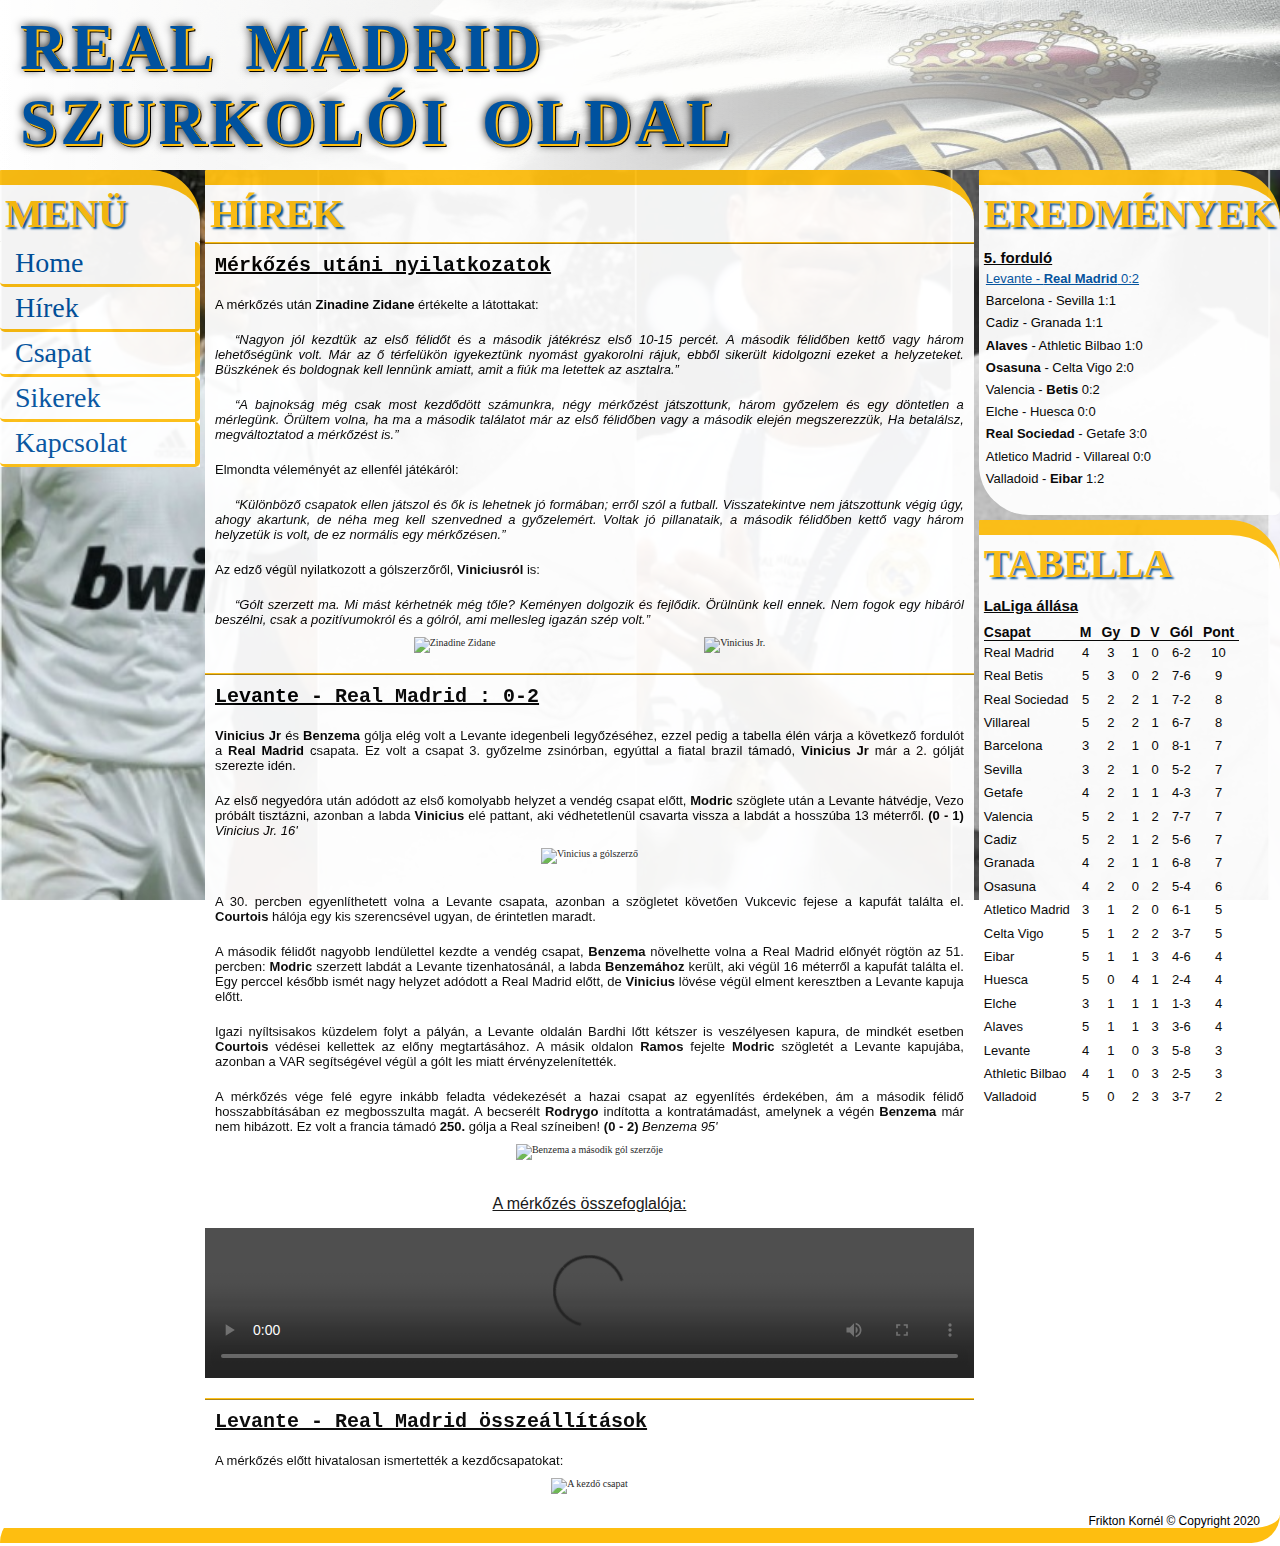
==== index.html @ 3dc9ff7f "Projektmunka kiinduló állapot" ====
<!DOCTYPE html>
<html lang="en">
<head>
    <meta charset="UTF-8">
    <meta name="viewport" content="width=device-width, initial-scale=1.0">
    <link rel="stylesheet" href="./css/styles.css">
    <link rel="stylesheet" media="screen" href="https://fontlibrary.org/face/beon" type="text/css"/> 
    <title>Real Madrid Szurkolói Oldal</title>
</head>
<body>
    <header class="mainhead">
        <h1>Real Madrid
            szurkolói oldal</h1>
    </header>

    <div class="mainpage">
        
        <nav class="menu">
            <div><h2>Menü</h2></div>
            <div>
            <a href="index.html">Home</a>
            <a href="index.html #lastnews">Hírek</a>
            <a href="team.html">Csapat</a>
            <a href="honours.html">Sikerek</a>
            <a href="contact.html">Kapcsolat</a>
            </div>
        </nav>

        <div class="results">
            <h2>Eredmények</h2>
            <li>5. forduló
                <a href="#levreal"><ul>Levante - <strong>Real Madrid</strong> 0:2</ul></a>
                <ul>Barcelona - Sevilla 1:1</ul>
                <ul>Cadiz - Granada 1:1</ul>
                <ul><strong>Alaves</strong> - Athletic Bilbao 1:0</ul>
                <ul><strong>Osasuna</strong> - Celta Vigo 2:0</ul>
                <ul>Valencia - <strong>Betis</strong> 0:2</ul>
                <ul>Elche - Huesca 0:0</ul>
                <ul><strong>Real Sociedad</strong> - Getafe 3:0</ul>
                <ul>Atletico Madrid - Villareal 0:0</ul>
                <ul>Valladoid - <strong>Eibar</strong> 1:2</ul>
            </li>
        </div>

        <div class="news" id="lastnews">
            <h2>Hírek</h2>
            <h3>Mérkőzés utáni nyilatkozatok</h3>
            <article>
                <p>A mérkőzés után <strong>Zinadine Zidane</strong> értékelte a látottakat: </p>
                <p><q>Nagyon jól kezdtük az első félidőt és a második játékrész első 10-15 percét. A második félidőben kettő vagy három lehetőségünk volt. Már az ő térfelükön igyekeztünk nyomást gyakorolni rájuk, ebből sikerült kidolgozni ezeket a helyzeteket. Büszkének és boldognak kell lennünk amiatt, amit a fiúk ma letettek az asztalra.</q></p> 
                <p><q>A bajnokság még csak most kezdődött számunkra, négy mérkőzést játszottunk, három győzelem és egy döntetlen a mérlegünk. Örültem volna, ha ma a második találatot már az első félidőben vagy a második elején megszerezzük, Ha betalálsz, megváltoztatod a mérkőzést is.</q></p>
                <p>Elmondta véleményét az ellenfél játékáról:</p>
                <p><q>Különböző csapatok ellen játszol és ők is lehetnek jó formában; erről szól a futball. Visszatekintve nem játszottunk végig úgy, ahogy akartunk, de néha meg kell szenvedned a győzelemért. Voltak jó pillanataik, a második félidőben kettő vagy három helyzetük is volt, de ez normális egy mérkőzésen.</q></p>
                <p>Az edző végül nyilatkozott a gólszerzőről, <strong>Viniciusról</strong> is:</p>
                <p><q>Gólt szerzett ma. Mi mást kérhetnék még tőle? Keményen dolgozik és fejlődik. Örülnünk kell ennek. Nem fogok egy hibáról beszélni, csak a pozitívumokról és a gólról, ami mellesleg igazán szép volt.</q></p>
            
            <div class="photo">
                <div><img src="https://www.realmadrid.com/img/horizontal_940px/_av30407_20201004071029.jpg" alt="Zinadine Zidane"/></div>
                <div><img src="https://www.realmadrid.com/img/horizontal_940px/gettyimages-1278425192_20201004070030.jpg" alt="Vinicius Jr." /></div>
            </div>
            </article>

            <h3 id="levreal">Levante - Real Madrid : 0-2</h3>
            <article>
                <p><strong>Vinicius Jr</strong> és <strong>Benzema</strong> gólja elég volt a Levante idegenbeli legyőzéséhez, ezzel pedig a tabella élén várja a következő fordulót a <strong>Real Madrid</strong> csapata. Ez volt a csapat 3. győzelme zsinórban, egyúttal a fiatal brazil támadó, <strong>Vinicius Jr</strong> már a 2. gólját szerezte idén.</p>
                <p>Az első negyedóra után adódott az első komolyabb helyzet a vendég csapat előtt, <strong>Modric</strong> szöglete után a Levante hátvédje, Vezo próbált tisztázni, azonban a labda <strong>Vinicius</strong> elé pattant, aki védhetetlenül csavarta vissza a labdát a hosszúba 13 méterről. <strong> (0 - 1) </strong> <em> Vinicius Jr. 16' </em></p>
                
            <div class="photo">
                <div><img src="https://www.realmadrid.com/img/ultrapanoramica_1500px/_av30361_20201005085023.jpg" alt="Vinicius a gólszerző"/></div>
            </div>    
            <p>A 30. percben egyenlíthetett volna a Levante csapata, azonban a szögletet követően Vukcevic fejese a kapufát találta el. <strong>Courtois</strong> hálója egy kis szerencsével ugyan, de érintetlen maradt.</p>
            <p>A második félidőt nagyobb lendülettel kezdte a vendég csapat, <strong>Benzema</strong> növelhette volna a Real Madrid előnyét rögtön az 51. percben: <strong>Modric</strong> szerzett labdát a Levante tizenhatosánál, a labda <strong>Benzemához</strong> került, aki végül 16 méterről a kapufát találta el. Egy perccel később ismét nagy helyzet adódott a Real Madrid előtt, de <strong>Vinicius</strong> lövése végül elment keresztben a Levante kapuja előtt.</p>
            <p>Igazi nyíltsisakos küzdelem folyt a pályán, a Levante oldalán Bardhi lőtt kétszer is veszélyesen kapura, de mindkét esetben <strong>Courtois</strong> védései kellettek az előny megtartásához. A másik oldalon <strong>Ramos</strong> fejelte <strong>Modric</strong> szögletét a Levante kapujába, azonban a VAR segítségével végül a gólt les miatt érvényzelenítették.</p>
            <p>A mérkőzés vége felé egyre inkább feladta védekezését a hazai csapat az egyenlítés érdekében, ám a második félidő hosszabbításában ez megbosszulta magát. A becserélt <strong>Rodrygo</strong> indította a kontratámadást, amelynek a végén <strong>Benzema</strong> már nem hibázott. Ez volt a francia támadó <strong>250.</strong> gólja a Real színeiben! <strong> (0 - 2) </strong> <em> Benzema 95' </em></p>
            <div class="photo">
            <div><img src="https://www.news1.news/news1/wp-content/uploads/2020/10/1011603-1068x561.jpeg" alt="Benzema a második gól szerzője"/></div>
            </div>    
            
            <div class="video">
                <h4>A mérkőzés összefoglalója:</h4>
                <div>
                    <video controls>
                    <source src="https://content.photodollar.in/1b38e412-e899-4c57-b36d-df7da7aaa497.mp4" type="video/mp4">
                    </video>
                </div>
            </div>
            </article>

            <h3 id="prelevreal">Levante - Real Madrid összeállítások</h3>
            <article>
                <p>A mérkőzés előtt hivatalosan ismertették a kezdőcsapatokat:</p>
                <div class="photo">
                    <div><img src="https://pbs.twimg.com/media/EjfKKgbWsAAlrNw?format=jpg&name=medium" alt="A kezdő csapat"/></div>
                </div>
            </article>
        </div>

        <div class="ligatable">
            <h2>Tabella</h2>
            <table>
                <caption>LaLiga állása</caption>
                <thead>
                    <tr>
                        <th>Csapat</th>
                        <th>M</th>
                        <th>Gy</th>
                        <th>D</th>
                        <th>V</th>
                        <th>Gól</th>
                        <th>Pont</th>
                    </tr>
                </thead>
                <tbody>
                    <tr>
                        <td>Real Madrid</td>
                        <td>4</td>
                        <td>3</td>
                        <td>1</td>
                        <td>0</td>
                        <td>6-2</td>
                        <td>10</td>
                    </tr>
                    <tr>
                        <td>Real Betis</td>
                        <td>5</td>
                        <td>3</td>
                        <td>0</td>
                        <td>2</td>
                        <td>7-6</td>
                        <td>9</td>
                    </tr>
                    <tr>
                        <td>Real Sociedad</td>
                        <td>5</td>
                        <td>2</td>
                        <td>2</td>
                        <td>1</td>
                        <td>7-2</td>
                        <td>8</td>
                    </tr>
                    <tr>
                        <td>Villareal</td>
                        <td>5</td>
                        <td>2</td>
                        <td>2</td>
                        <td>1</td>
                        <td>6-7</td>
                        <td>8</td>
                    </tr>
                    <tr>
                        <td>Barcelona</td>
                        <td>3</td>
                        <td>2</td>
                        <td>1</td>
                        <td>0</td>
                        <td>8-1</td>
                        <td>7</td>
                    </tr>
                    <tr>
                        <td>Sevilla</td>
                        <td>3</td>
                        <td>2</td>
                        <td>1</td>
                        <td>0</td>
                        <td>5-2</td>
                        <td>7</td>
                    </tr>
                    <tr>
                        <td>Getafe</td>
                        <td>4</td>
                        <td>2</td>
                        <td>1</td>
                        <td>1</td>
                        <td>4-3</td>
                        <td>7</td>
                    </tr>
                    <tr>
                        <td>Valencia</td>
                        <td>5</td>
                        <td>2</td>
                        <td>1</td>
                        <td>2</td>
                        <td>7-7</td>
                        <td>7</td>
                    </tr>
                    <tr>
                        <td>Cadiz</td>
                        <td>5</td>
                        <td>2</td>
                        <td>1</td>
                        <td>2</td>
                        <td>5-6</td>
                        <td>7</td>
                    </tr>
                    <tr>
                        <td>Granada</td>
                        <td>4</td>
                        <td>2</td>
                        <td>1</td>
                        <td>1</td>
                        <td>6-8</td>
                        <td>7</td>
                    </tr>
                    <tr>
                        <td>Osasuna</td>
                        <td>4</td>
                        <td>2</td>
                        <td>0</td>
                        <td>2</td>
                        <td>5-4</td>
                        <td>6</td>
                    </tr>
                    <tr>
                        <td>Atletico Madrid</td>
                        <td>3</td>
                        <td>1</td>
                        <td>2</td>
                        <td>0</td>
                        <td>6-1</td>
                        <td>5</td>
                    </tr>
                    <tr>
                        <td>Celta Vigo</td>
                        <td>5</td>
                        <td>1</td>
                        <td>2</td>
                        <td>2</td>
                        <td>3-7</td>
                        <td>5</td>
                    </tr>
                    <tr>
                        <td>Eibar</td>
                        <td>5</td>
                        <td>1</td>
                        <td>1</td>
                        <td>3</td>
                        <td>4-6</td>
                        <td>4</td>
                    </tr>
                    <tr>
                        <td>Huesca</td>
                        <td>5</td>
                        <td>0</td>
                        <td>4</td>
                        <td>1</td>
                        <td>2-4</td>
                        <td>4</td>
                    </tr>
                    <tr>
                        <td>Elche</td>
                        <td>3</td>
                        <td>1</td>
                        <td>1</td>
                        <td>1</td>
                        <td>1-3</td>
                        <td>4</td>
                    </tr>
                    <tr>
                        <td>Alaves</td>
                        <td>5</td>
                        <td>1</td>
                        <td>1</td>
                        <td>3</td>
                        <td>3-6</td>
                        <td>4</td>
                    </tr>
                    <tr>
                        <td>Levante</td>
                        <td>4</td>
                        <td>1</td>
                        <td>0</td>
                        <td>3</td>
                        <td>5-8</td>
                        <td>3</td>
                    </tr>
                    <tr>
                        <td>Athletic Bilbao</td>
                        <td>4</td>
                        <td>1</td>
                        <td>0</td>
                        <td>3</td>
                        <td>2-5</td>
                        <td>3</td>
                    </tr>
                    <tr>
                        <td>Valladoid</td>
                        <td>5</td>
                        <td>0</td>
                        <td>2</td>
                        <td>3</td>
                        <td>3-7</td>
                        <td>2</td>
                    </tr>
                </tbody>
            </table>
        </div>
           
    </div>
    <footer>Frikton Kornél &copy; Copyright 2020</footer> 
</body>
</html>
---- css/styles.css ----
/*reset*/
html {
    font-size: 10px;
    box-sizing: border-box;
    text-rendering: optimizeLegibility;
}
* {
    box-sizing: inherit;
    margin: 0;
    padding: 0;
}
/*MINDEN-OLDAL-----------------------------------*/
/*fejléc*/
header {
    display: block;
    background-image: url(../pics/flag2.jpg), linear-gradient(to right, rgb(255, 255, 255, 1), rgba(255,255,255,0.9), 70%, rgba(255,255,255,0.01) 100%);
    background-repeat: no-repeat;
    background-size: 120% 180%;
    background-blend-mode: overlay;
}

h1 {
    text-align: left;
    color:rgba(0,82,159,1);
    font-size: 6.5rem;
    font-family: 'BeonRegular';
    font-weight: bold;
    text-transform: uppercase;
    letter-spacing: 4px;
    word-spacing: 12px;
    text-shadow: 2px 2px 0px rgb(254, 190, 16), 3px 3px 0px rgb(0, 0, 0), 0px 0px 10px rgb(0, 0, 0);
    padding: 10px 20px;
    white-space: pre-line;    
}

h2 {
    color:rgba(254,190,16,1);
    font-size:4rem;
    font-family: 'BeonRegular';
    font-weight: bold;
    text-transform: uppercase;
    padding: 5px;
    width:100%;
    text-shadow: 2px 2px 2px rgb(0, 82, 152);
}

/*menu*/
.menu {
    grid-area: 1/1/4/2;
    /*border-top: 15px solid rgba(254,190,16,1);
    border-radius: 1px 50px 1px 1px;*/
}

.menu div:first-of-type {
    border-top: 15px solid rgba(254,190,16,1);
    border-radius: 1px 50px 1px 1px;  
}
.menu div:nth-last-of-type(1) {
    z-index: 1;
    position: sticky;
    top: 0;
}

.menu a {
    padding: 5px 15px;
    font-size: 2.8rem;
    color: rgba(0,82,159,1);
    display: block;
    text-decoration: none;
    border-bottom: 3px solid rgba(254,190,16,1);
    border-right: 5px solid rgba(254,190,16,1);
    border-radius: 5px;
    font-family: 'BeonRegular';
}
.menu a:hover {
    color: rgba(254,190,16,1);
}

/*lábléc*/
footer {
    display: block;
    font-family: Verdana, Geneva, Tahoma, sans-serif;
    font-size: 1.2rem;
    text-align: right;
    padding-right: 20px;
    border-bottom: 15px solid rgba(254,190,16,1);
    border-radius: 50px 1px;
}

/*INDEX.html-------------------------------------*/
/*oldalháló mainpage*/
.mainpage {
    display: grid;
    grid-template-columns: 200px auto auto;
    grid-template-rows: 300px auto auto auto;
    grid-gap: 5px;
    
    background-image: url(../pics/main.jpg);
    background-repeat: no-repeat;
    background-attachment: fixed;
    background-size: cover;
}

.mainpage .menu {
    grid-area: 1/1/5/2;
}

.mainpage div {
    background-color: white;
    opacity: 0.95;
}

/*eredmenyek*/
.results {
    grid-area: 1/3/3/4;
    border-top: 15px solid rgba(254,190,16,1);
    border-radius: 1px 50px 5px;
    padding:0px 0px 20px 0px;
}

/*eredmenyek lista*/
li {
    font-family: Verdana, Geneva, Tahoma, sans-serif;
    font-size: 1.3rem;
    font-weight: bold;
    padding: 5px;
    list-style-type: none;
    line-height: 1.4;    
}

li::first-line {
    text-decoration-line: underline;
    font-size: 1.5rem;
}
li a:link {
    color: rgba(0,82,159,1);
}

li a:visited {
    color: rgba(0,82,159,1);
}

li ul {
    font-size: 1.3rem;
    font-weight: lighter;
    padding: 2px;
}

.news {
    grid-area: 1/2/5/3;
    border-top: 15px solid rgba(254,190,16,1);
    border-radius: 1px 50px 5px;
}
/*táblázat*/
.ligatable {
    grid-area: 3/3/4/4;
    border-top: 15px solid rgba(254,190,16,1);
    border-radius: 1px 50px 5px;
    padding:0px 0px 20px 0px;
}

.ligatable table {
    font-family: Verdana, Geneva, Tahoma, sans-serif;
    margin: 5px;
    border-collapse: collapse;
}

.ligatable caption {
    font-size: 1.5rem;
    padding: 0px 5px 10px 0px;
    text-align: left;
    text-decoration-line: underline;
    font-weight: bold;
}

.ligatable th {
    font-size: 1.4rem;
    padding: 0px 5px;
    border-bottom: 1px solid black;
}

.ligatable td {
    font-size: 1.3rem;
    text-align: center;
    line-height: 1.8;
}
.ligatable td:first-child, .ligatable th:first-child {
    text-align: left;
    padding: 0px 5px 0px 0px;
}

.ligatable tbody tr:hover {
    background-color: rgba(254,190,16,1);
}

/*szovegresz*/
h3 {
    font-family: "Lucida Console", Monaco, monospace;
    text-align: left;
    font-size: 2rem;
    font-weight: bold;
    padding: 10px;
    text-decoration-line: underline;
    border-top: 2px ridge rgba(254,190,16,1);
}
h4 {
    font-family: Verdana, Geneva, Tahoma, sans-serif;
    text-align: center;
    font-size: 1.6rem;
    padding: 15px;
    text-decoration-line: underline;
    font-weight: normal;
}

.news p {
    font-family: Verdana, Geneva, Tahoma, sans-serif;
    font-size: 1.3rem;
    text-align: justify;
    padding: 10px;
}
.news p q {
    font-style: italic;
    padding: 20px;
}
/*képek videók*/
.photo div, .video div {
    background-image: none;
    padding: 0px 0px 20px 0px;
}

.photo, .video div {
    display: flex;
    justify-content: space-evenly;
    flex-wrap: nowrap;
    align-items: center;
    background-image: linear-gradient(white,white);
}

.photo img, .video video {
    width: 100%;
}

/*HONOURS.html-------------------------------------*/
.mainhonours {
    display: grid;
    grid-template-columns: 200px auto;
    grid-template-rows: 300px auto;
    grid-gap: 5px;
    background-image: url(../pics/trop.jpg);
    background-repeat: no-repeat;
    background-attachment: fixed;
    background-size: cover;
}

.mainhonours div {
    background-color: white;
    opacity: 0.95;
}

.honours {
    grid-area: 1/2/3/3;
    border-top: 15px solid rgba(254,190,16,1);
    border-radius: 1px 50px 5px;
}

.honours {
    display: flex;
    flex-wrap: wrap;
    flex-direction: row;
    justify-content: space-around;
    align-items: center;   
}

.honours h3 {
    text-decoration-line: none;
    font-variant: small-caps;
    width: 100%;
    font-size: 3.0rem;
    text-shadow: 2px 2px 2px rgba(254,190,16,0.5);
}

.number {
    font-size: 3.5rem;
    border: 2px solid #fff;
    border-radius: 50%;
    height: 100px;
    width: 100px;
    background-color: rgba(254,190,16,1);
    font-weight: bold;
    font-family: Verdana, Geneva, Tahoma, sans-serif;
    box-shadow: 0 0 0 2px rgba(254,190,16,1);
    text-align: center;
    align-self: center;
    line-height: 95px;
}

.number:hover {
    transition: transform 2s;
    transform: rotateY(1440deg);
    transition-timing-function: ease-out;
}

.honours .year {
    font-family: Verdana, Geneva, Tahoma, sans-serif;
    font-size: 1.8rem;
    text-align: center;
    flex-basis: 500px;
    word-spacing: 20px;
    line-height: 30px;
    padding: 10px 0px;
}

.perez {
    width: 300px;
    padding: 10px 0px;
}

/*TEAM.html-------------------------------------*/
.mainteam {
    display: grid;
    grid-template-columns: 190px auto;
    grid-template-rows: 300px auto;
    grid-gap: 5px;
    background-image: url(../pics/Real-Madrid-Stadium.jpg);
    background-repeat: no-repeat;
    background-attachment: fixed;
    background-size: cover;   
}

.mainteam div {
    background-color: white;
    opacity:0.95;
}

.team {
    grid-area: 1/2/3/3;
    border-top: 15px solid rgba(254,190,16,1);
    border-radius: 1px 50px 5px;
}

.team {
    display: flex;
    flex-wrap: wrap;
    flex-direction: row;
    justify-content: space-evenly;
}

.team div img {
    width: 240px;
    margin: 20px;
    box-shadow: 10px 10px 4px rgba(0,82,159,1);      
}

.team h3 {
    text-decoration-line: none;
    font-variant: small-caps;
    width: 100%;
    font-size: 3.0rem;
    text-shadow: 2px 2px 2px rgba(254,190,16,0.5);    
}

/*tooltip*/
.tooltip {
    position: relative;
    display: inline-block;
}
  
.tooltip .tooltiptext {
    visibility: hidden;
    width: 120px;
    color: rgba(0,82,159,1);
    background-color: rgba(254,190,16,1);
    text-align: center;
    border-radius: 2px;
    padding: 5px 0;
    position: absolute;
    bottom: 10px;
    left: 50%;
    margin-left: -60px;
    z-index: 1;
    font-family: Verdana, Geneva, Tahoma, sans-serif;
    font-size: 2.0rem;
    font-variant: small-caps;
}

.tooltip:hover .tooltiptext {
    visibility: visible;
}    
/*CONTACT.html-------------------------------------*/
.maincontact {
    display: grid;
    grid-template-columns: 190px auto;
    grid-template-rows: 320px auto;
    grid-gap: 5px;      
}

.contact {
    grid-area: 1/2/3/3;
    border-top: 15px solid rgba(254,190,16,1);
    border-radius: 1px 50px 5px;
}

legend {
    font-size: 2rem;
    font-family: Verdana, Geneva, Tahoma, sans-serif;
    font-variant: small-caps;
    padding: 0px 10px;    
}

fieldset {
    border: 3px ridge rgba(0,82,159,1);
    padding: 20px;
    background-image: url(../pics/logo.png);
    background-position-y: center;
    background-position-x: 99%;
    background-repeat: no-repeat;
    background-color: rgba(255,255,255,0.8);
    background-blend-mode: color;
}

label {
    font-size: 1.5rem;
    font-family: Verdana, Geneva, Tahoma, sans-serif;
    font-variant: small-caps;
    padding: 0px 10px;
}

form div {
    padding: 20px;
}

input[type=radio] {
    margin: 10px;
}

input[type=text], input[type=email], select, textarea {
    border-radius: 4px;
    padding: 10px 20px;
    border: 1px solid rgba(0,82,159,1);
    margin: 10px;
}

input[type=text], input[type=email] {
    width: 40%; 
    min-width: 200px;
}

textarea {
    width: 80%;
}

input[type=submit], input[type=reset] {
    border-radius: 4px;
    padding: 20px 40px;
    background-color: rgba(0,82,159,1);
    color: white;
    font-weight: bold;
    margin: 10px 50px 10px 10px;
    cursor: pointer;
    font-size: 2.5rem;
}

input[type=submit]:hover, input[type=reset]:hover {
    background-color: rgba(0,82,159,0.7);
}

.logo {
    position: absolute;
    top: 350px;
    left: 600px;
    z-index: -1;
}

.logo img {
    width: 150px;
}

/*MOBIL-VÁLTOZAT-------------------------------*/
@media screen and (min-width: 576px) {

}

@media screen and (max-width: 768px) {
h1 {
    font-size: 5.0rem;
}

.team div img {
    width: 180px;
    margin: 10px;   
}

.results {
    display: none;
}

.ligatable {
    display: none;
}

}
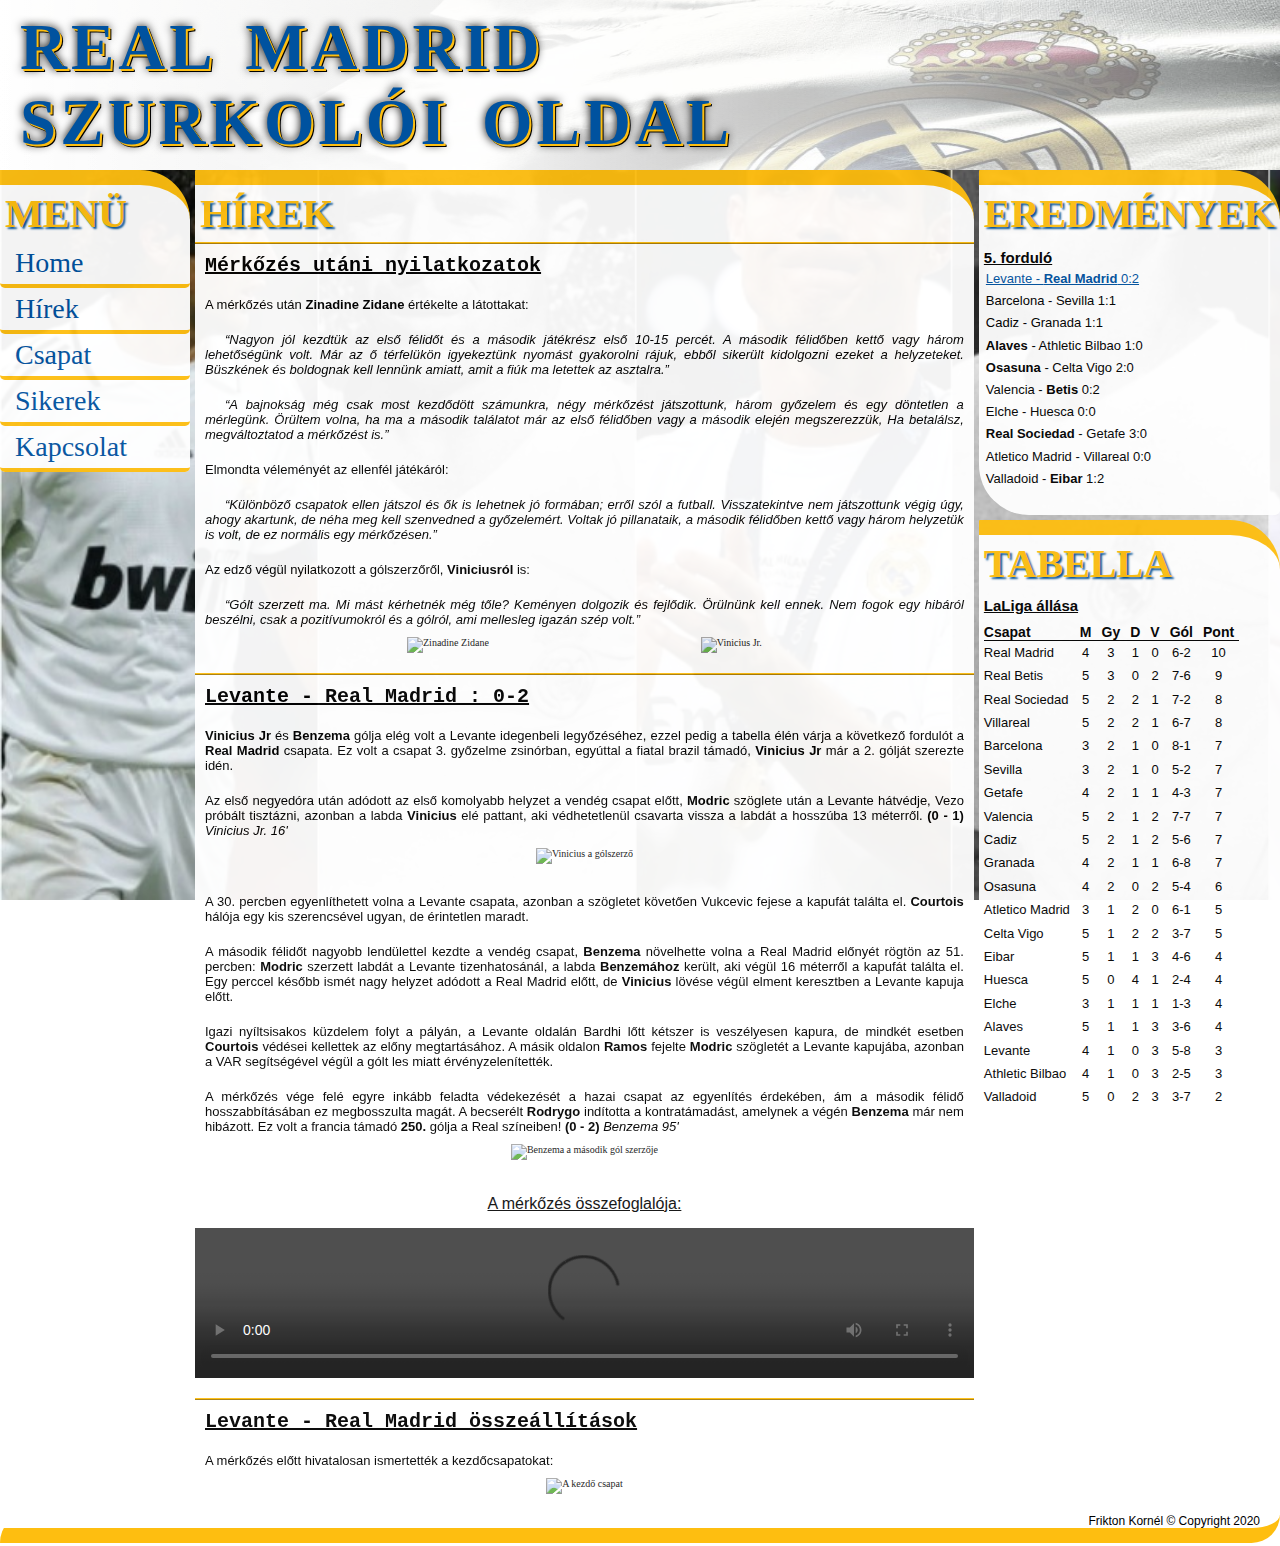
==== commit 68bca34e: "Hamburger menü hozzáadása" ====
--- a/index.html
+++ b/index.html
@@ -11,6 +11,27 @@
     <header class="mainhead">
         <h1>Real Madrid
             szurkolói oldal</h1>
+        
+        <nav class="hamburger">
+            <div id="menuToggle"> 
+                <!--rejtett checkbox-->
+                <input name="toggle" type="checkbox" />
+                <label for="toggle">
+                    <span>Menü</span>
+                    <!--hamburger ikon-->
+                    <div></div>
+                    <div></div>
+                    <div></div>
+                </label>
+                <ul id="menu">
+                    <a href="index.html"><li>Home</li></a>
+                    <a href="index.html#lastnews"><li>Hírek</li></a>
+                    <a href="team.html"><li>Csapat</li></a>
+                    <a href="honours.html"><li>Sikerek</li></a>
+                    <a href="contact.html"><li>Kapcsolat</li></a>
+                </ul>
+            </div>
+        </nav>
     </header>
 
     <div class="mainpage">
@@ -19,7 +40,7 @@
             <div><h2>Menü</h2></div>
             <div>
             <a href="index.html">Home</a>
-            <a href="index.html #lastnews">Hírek</a>
+            <a href="index.html#lastnews">Hírek</a>
             <a href="team.html">Csapat</a>
             <a href="honours.html">Sikerek</a>
             <a href="contact.html">Kapcsolat</a>
@@ -28,18 +49,18 @@
 
         <div class="results">
             <h2>Eredmények</h2>
-            <li>5. forduló
-                <a href="#levreal"><ul>Levante - <strong>Real Madrid</strong> 0:2</ul></a>
-                <ul>Barcelona - Sevilla 1:1</ul>
-                <ul>Cadiz - Granada 1:1</ul>
-                <ul><strong>Alaves</strong> - Athletic Bilbao 1:0</ul>
-                <ul><strong>Osasuna</strong> - Celta Vigo 2:0</ul>
-                <ul>Valencia - <strong>Betis</strong> 0:2</ul>
-                <ul>Elche - Huesca 0:0</ul>
-                <ul><strong>Real Sociedad</strong> - Getafe 3:0</ul>
-                <ul>Atletico Madrid - Villareal 0:0</ul>
-                <ul>Valladoid - <strong>Eibar</strong> 1:2</ul>
-            </li>
+            <ul>5. forduló
+                <a href="#levreal"><li>Levante - <strong>Real Madrid</strong> 0:2</li></a>
+                <li>Barcelona - Sevilla 1:1</li>
+                <li>Cadiz - Granada 1:1</li>
+                <li><strong>Alaves</strong> - Athletic Bilbao 1:0</li>
+                <li><strong>Osasuna</strong> - Celta Vigo 2:0</li>
+                <li>Valencia - <strong>Betis</strong> 0:2</li>
+                <li>Elche - Huesca 0:0</li>
+                <li><strong>Real Sociedad</strong> - Getafe 3:0</li>
+                <li>Atletico Madrid - Villareal 0:0</li>
+                <li>Valladoid - <strong>Eibar</strong> 1:2</li>
+            </ul>
         </div>
 
         <div class="news" id="lastnews">
--- a/css/styles.css
+++ b/css/styles.css
@@ -35,7 +35,7 @@
 
 h2 {
     color:rgba(254,190,16,1);
-    font-size:4rem;
+    font-size: 4rem;
     font-family: 'BeonRegular';
     font-weight: bold;
     text-transform: uppercase;
@@ -44,21 +44,21 @@
     text-shadow: 2px 2px 2px rgb(0, 82, 152);
 }
 
-/*menu*/
+/*menü*/
 .menu {
     grid-area: 1/1/4/2;
-    /*border-top: 15px solid rgba(254,190,16,1);
-    border-radius: 1px 50px 1px 1px;*/
 }
 
 .menu div:first-of-type {
     border-top: 15px solid rgba(254,190,16,1);
-    border-radius: 1px 50px 1px 1px;  
-}
+    border-radius: 0px 50px 0px 0px;  
+}
+
 .menu div:nth-last-of-type(1) {
     z-index: 1;
     position: sticky;
     top: 0;
+    border-radius: 0px 0px 5px 5px;
 }
 
 .menu a {
@@ -67,14 +67,121 @@
     color: rgba(0,82,159,1);
     display: block;
     text-decoration: none;
-    border-bottom: 3px solid rgba(254,190,16,1);
-    border-right: 5px solid rgba(254,190,16,1);
+    border-bottom: 4px solid rgba(254,190,16,1);
     border-radius: 5px;
     font-family: 'BeonRegular';
 }
+
 .menu a:hover {
     color: rgba(254,190,16,1);
 }
+
+/*hamburger menü*/
+/*ikon*/
+#menuToggle label div {
+    display: block;
+    width: 30px;
+    height: 4px;
+    margin-bottom: 5px;
+    position: relative;
+    background: rgba(0,82,159,1);
+    border-radius: 3px;  
+    z-index: 1;  
+    transform-origin: 4px 0px;
+    transition: all 0.3s ease;
+}
+  
+#menuToggle label div:first-child {
+    transform-origin: 0% 100%;
+}
+  
+#menuToggle label div:nth-child(2) {
+    transform-origin: 0% 0%;
+}
+
+/*hamburger menü pozíció*/
+#menuToggle {
+    display: block;
+    position: relative;
+    left: 20px;  
+    z-index: 1;  
+    user-select: none;
+    width: 90%;
+}
+  
+#menuToggle a {
+    text-decoration: none;
+    color: rgba(0,82,159,1);
+    font-size: 2.4rem;
+    font-family: 'BeonRegular';
+    transition: color 0.3s ease;
+}
+  
+#menuToggle a:hover {
+    color: rgba(254,190,16,1);
+}
+
+ #menuToggle input:checked + label div {
+    background: rgba(254,190,16,1);
+  }
+
+/*input elrejtése*/
+#menuToggle input {
+    display: block;
+    width: 30px;
+    height: 30px;
+    position: absolute;  
+    padding: 0;
+    cursor: pointer;  
+    opacity: 0;
+    z-index: 2;
+}
+
+#menuToggle label {
+    position: relative;
+    display: block;
+    width: 30px;
+    height: 30px;
+  }
+
+  #menuToggle label span {
+    font-family: 'Beonregular';
+    font-size: 2.4rem;
+    color: rgb(0, 82, 152);
+    text-shadow: 1px 1px 1px rgb(254, 190, 16);
+
+    position: absolute;
+    left: 40px;
+    top: -5px;
+  }
+
+  #menuToggle input:checked ~ label span {
+    display: none;
+  }
+
+/*menü lista*/
+#menu {
+    position: absolute;
+    margin: -40px 0 0 -20px;
+    padding-top: 40px;
+    background: white;
+    opacity: 0.95;
+    list-style-type: none;
+    left: -100%;
+    transition: left 0.3s ease;
+    border-top: 5px solid rgb(254, 190, 16);
+    border-radius: 1px 50px 5px 5px; 
+  }
+
+  #menu li {
+    padding: 5px 15px;
+    border-bottom: 3px solid rgb(254, 190, 16);
+    border-radius: 5px;
+  }
+
+#menuToggle input:checked ~ ul {
+    left: 0;
+  }
 
 /*lábléc*/
 footer {
@@ -88,11 +195,10 @@
 }
 
 /*INDEX.html-------------------------------------*/
-/*oldalháló mainpage*/
 .mainpage {
     display: grid;
-    grid-template-columns: 200px auto auto;
-    grid-template-rows: 300px auto auto auto;
+    grid-template-columns: 190px auto;
+    grid-template-rows: auto;
     grid-gap: 5px;
     
     background-image: url(../pics/main.jpg);
@@ -110,16 +216,16 @@
     opacity: 0.95;
 }
 
-/*eredmenyek*/
+/*eredmények*/
 .results {
     grid-area: 1/3/3/4;
     border-top: 15px solid rgba(254,190,16,1);
     border-radius: 1px 50px 5px;
-    padding:0px 0px 20px 0px;
-}
-
-/*eredmenyek lista*/
-li {
+    padding: 0px 0px 20px 0px;
+}
+
+/*eredmények lista*/
+.results ul {
     font-family: Verdana, Geneva, Tahoma, sans-serif;
     font-size: 1.3rem;
     font-weight: bold;
@@ -128,19 +234,17 @@
     line-height: 1.4;    
 }
 
-li::first-line {
+.results ul::first-line {
     text-decoration-line: underline;
     font-size: 1.5rem;
 }
-li a:link {
+
+.results ul a:link, 
+.results ul a:visited {
     color: rgba(0,82,159,1);
 }
 
-li a:visited {
-    color: rgba(0,82,159,1);
-}
-
-li ul {
+.results li {
     font-size: 1.3rem;
     font-weight: lighter;
     padding: 2px;
@@ -151,12 +255,13 @@
     border-top: 15px solid rgba(254,190,16,1);
     border-radius: 1px 50px 5px;
 }
+
 /*táblázat*/
 .ligatable {
     grid-area: 3/3/4/4;
     border-top: 15px solid rgba(254,190,16,1);
     border-radius: 1px 50px 5px;
-    padding:0px 0px 20px 0px;
+    padding: 0px 0px 20px 0px;
 }
 
 .ligatable table {
@@ -184,7 +289,9 @@
     text-align: center;
     line-height: 1.8;
 }
-.ligatable td:first-child, .ligatable th:first-child {
+
+.ligatable td:first-child, 
+.ligatable th:first-child {
     text-align: left;
     padding: 0px 5px 0px 0px;
 }
@@ -193,7 +300,7 @@
     background-color: rgba(254,190,16,1);
 }
 
-/*szovegresz*/
+/*szövegrész*/
 h3 {
     font-family: "Lucida Console", Monaco, monospace;
     text-align: left;
@@ -203,6 +310,7 @@
     text-decoration-line: underline;
     border-top: 2px ridge rgba(254,190,16,1);
 }
+
 h4 {
     font-family: Verdana, Geneva, Tahoma, sans-serif;
     text-align: center;
@@ -218,17 +326,21 @@
     text-align: justify;
     padding: 10px;
 }
+
 .news p q {
     font-style: italic;
     padding: 20px;
 }
+
 /*képek videók*/
-.photo div, .video div {
+.photo div,
+.video div {
     background-image: none;
     padding: 0px 0px 20px 0px;
 }
 
-.photo, .video div {
+.photo,
+.video div {
     display: flex;
     justify-content: space-evenly;
     flex-wrap: nowrap;
@@ -236,16 +348,18 @@
     background-image: linear-gradient(white,white);
 }
 
-.photo img, .video video {
+.photo img,
+.video video {
     width: 100%;
 }
 
 /*HONOURS.html-------------------------------------*/
 .mainhonours {
     display: grid;
-    grid-template-columns: 200px auto;
-    grid-template-rows: 300px auto;
+    grid-template-columns: 190px auto;
+    grid-template-rows: auto;
     grid-gap: 5px;
+
     background-image: url(../pics/trop.jpg);
     background-repeat: no-repeat;
     background-attachment: fixed;
@@ -261,9 +375,7 @@
     grid-area: 1/2/3/3;
     border-top: 15px solid rgba(254,190,16,1);
     border-radius: 1px 50px 5px;
-}
-
-.honours {
+
     display: flex;
     flex-wrap: wrap;
     flex-direction: row;
@@ -310,7 +422,7 @@
     padding: 10px 0px;
 }
 
-.perez {
+.cup {
     width: 300px;
     padding: 10px 0px;
 }
@@ -319,8 +431,9 @@
 .mainteam {
     display: grid;
     grid-template-columns: 190px auto;
-    grid-template-rows: 300px auto;
+    grid-template-rows: auto;
     grid-gap: 5px;
+
     background-image: url(../pics/Real-Madrid-Stadium.jpg);
     background-repeat: no-repeat;
     background-attachment: fixed;
@@ -329,16 +442,14 @@
 
 .mainteam div {
     background-color: white;
-    opacity:0.95;
+    opacity: 0.95;
 }
 
 .team {
     grid-area: 1/2/3/3;
     border-top: 15px solid rgba(254,190,16,1);
     border-radius: 1px 50px 5px;
-}
-
-.team {
+
     display: flex;
     flex-wrap: wrap;
     flex-direction: row;
@@ -385,12 +496,13 @@
 
 .tooltip:hover .tooltiptext {
     visibility: visible;
-}    
+}
+
 /*CONTACT.html-------------------------------------*/
 .maincontact {
     display: grid;
     grid-template-columns: 190px auto;
-    grid-template-rows: 320px auto;
+    grid-template-rows: auto;
     grid-gap: 5px;      
 }
 
@@ -410,6 +522,7 @@
 fieldset {
     border: 3px ridge rgba(0,82,159,1);
     padding: 20px;
+
     background-image: url(../pics/logo.png);
     background-position-y: center;
     background-position-x: 99%;
@@ -418,7 +531,7 @@
     background-blend-mode: color;
 }
 
-label {
+.contact label {
     font-size: 1.5rem;
     font-family: Verdana, Geneva, Tahoma, sans-serif;
     font-variant: small-caps;
@@ -431,36 +544,45 @@
 
 input[type=radio] {
     margin: 10px;
-}
-
-input[type=text], input[type=email], select, textarea {
+    user-select: none;
+}
+
+input[type=text],
+input[type=email],
+select,
+textarea {
     border-radius: 4px;
     padding: 10px 20px;
     border: 1px solid rgba(0,82,159,1);
     margin: 10px;
 }
 
-input[type=text], input[type=email] {
+input[type=text],
+input[type=email] {
     width: 40%; 
     min-width: 200px;
 }
 
 textarea {
-    width: 80%;
-}
-
-input[type=submit], input[type=reset] {
+    width: 50%;
+    height: 150px;
+    min-width: 200px;
+}
+
+input[type=submit],
+input[type=reset] {
     border-radius: 4px;
     padding: 20px 40px;
     background-color: rgba(0,82,159,1);
     color: white;
     font-weight: bold;
-    margin: 10px 50px 10px 10px;
+    margin: 10px 30px 10px 10px;
     cursor: pointer;
     font-size: 2.5rem;
 }
 
-input[type=submit]:hover, input[type=reset]:hover {
+input[type=submit]:hover,
+input[type=reset]:hover {
     background-color: rgba(0,82,159,0.7);
 }
 
@@ -476,26 +598,49 @@
 }
 
 /*MOBIL-VÁLTOZAT-------------------------------*/
-@media screen and (min-width: 576px) {
-
+@media screen and (min-width: 992px) {
+    .hamburger {
+        display: none;
+    }
+}
+    
+@media screen and (max-width: 992px) {
+    .menu {
+        display: none;
+    }
+    
+    h1 {
+        font-size: 5.0rem;
+    }
+
+    .news {
+        grid-area: 1/1/5/3;
+    }
+
+    .honours {
+        grid-area: 1/1/3/3;
+    }
+
+    .team {
+        grid-area: 1/1/3/3;
+    }
+
+    .contact {
+        grid-area: 1/1/3/3;
+    }
 }
 
 @media screen and (max-width: 768px) {
-h1 {
-    font-size: 5.0rem;
-}
-
-.team div img {
-    width: 180px;
-    margin: 10px;   
-}
-
-.results {
-    display: none;
-}
-
-.ligatable {
-    display: none;
-}
-
+    .team div img {
+        width: 180px;
+        margin: 10px;   
+    }
+
+    .results {
+        display: none;
+    }
+
+    .ligatable {
+        display: none;
+    }
 }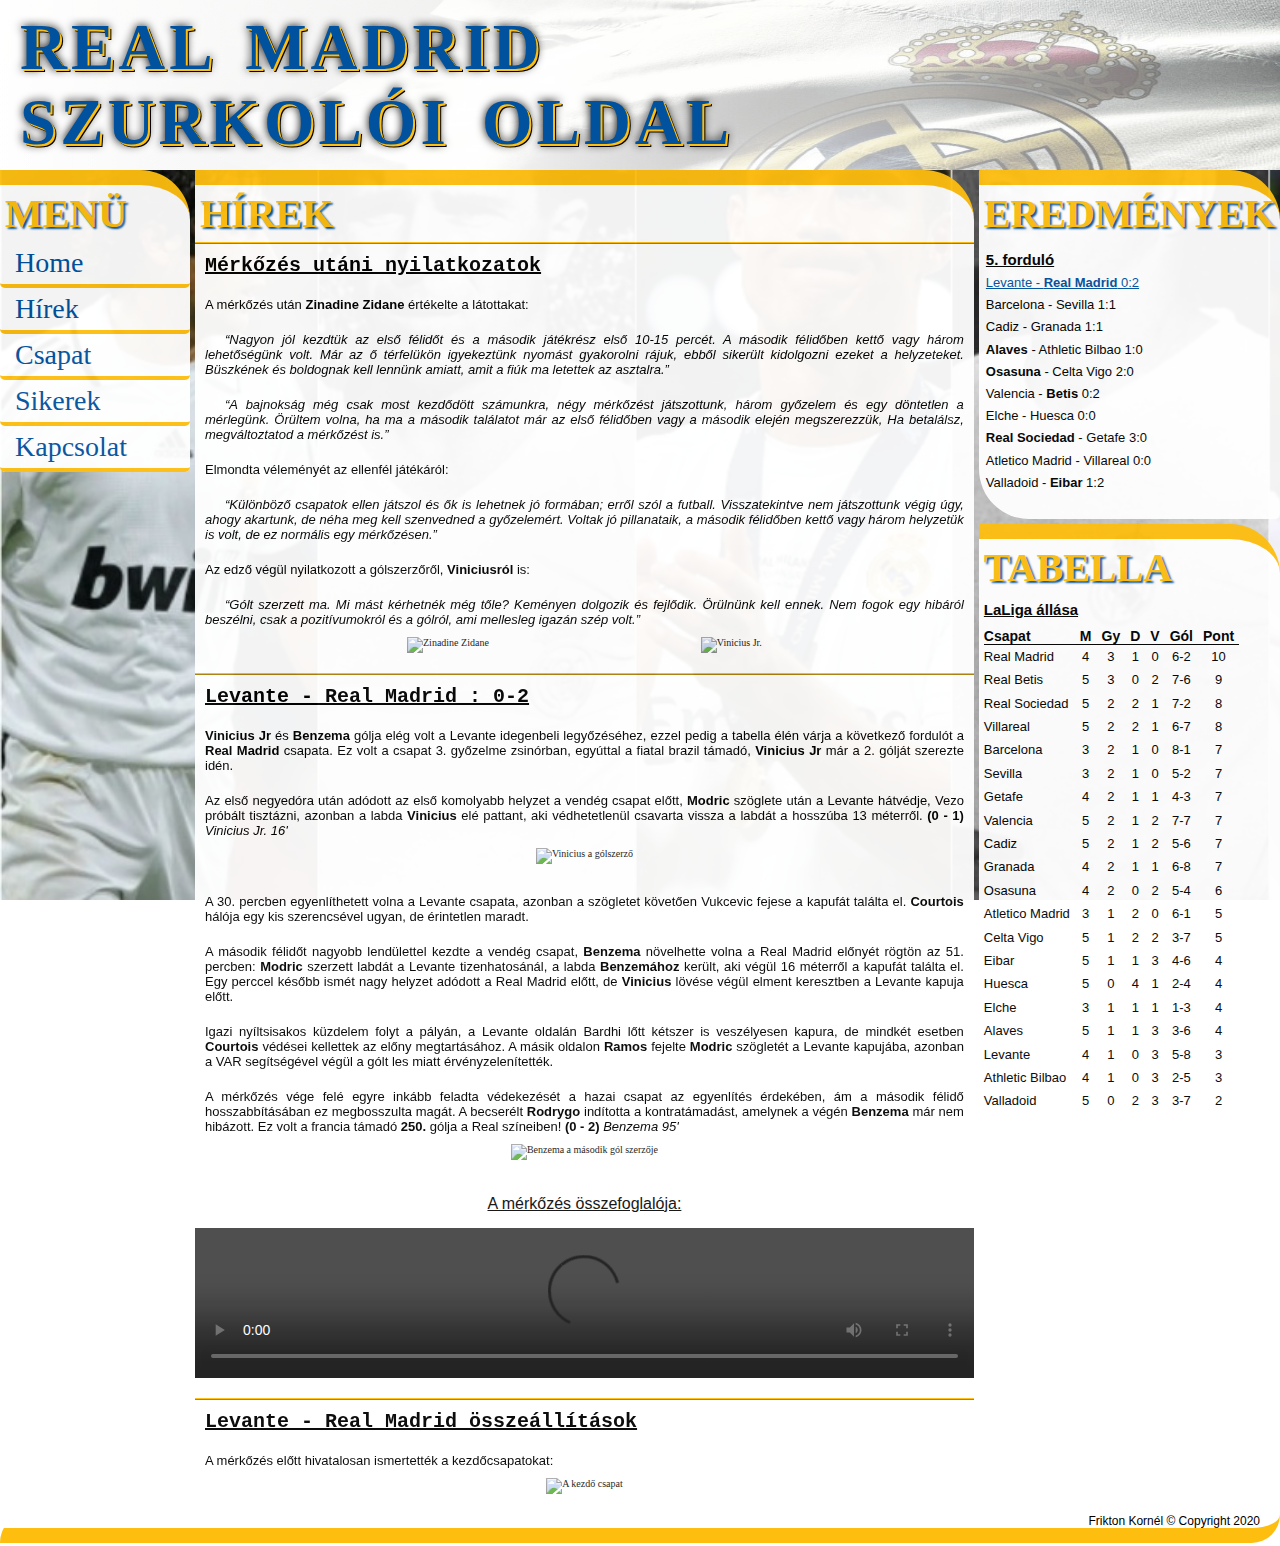
==== commit c7447bc7: "HTML validációs hibák javítása" ====
--- a/index.html
+++ b/index.html
@@ -15,20 +15,20 @@
         <nav class="hamburger">
             <div id="menuToggle"> 
                 <!--rejtett checkbox-->
-                <input name="toggle" type="checkbox" />
+                <input id="toggle" name="Toggle" type="checkbox" />
                 <label for="toggle">
                     <span>Menü</span>
                     <!--hamburger ikon-->
-                    <div></div>
-                    <div></div>
-                    <div></div>
+                    <q></q>
+                    <q></q>
+                    <q></q>
                 </label>
                 <ul id="menu">
-                    <a href="index.html"><li>Home</li></a>
-                    <a href="index.html#lastnews"><li>Hírek</li></a>
-                    <a href="team.html"><li>Csapat</li></a>
-                    <a href="honours.html"><li>Sikerek</li></a>
-                    <a href="contact.html"><li>Kapcsolat</li></a>
+                    <li><a href="index.html">Home</a></li>
+                    <li><a href="index.html#lastnews">Hírek</a></li>
+                    <li><a href="team.html">Csapat</a></li>
+                    <li><a href="honours.html">Sikerek</a></li>
+                    <li><a href="contact.html">Kapcsolat</a></li>
                 </ul>
             </div>
         </nav>
@@ -49,8 +49,9 @@
 
         <div class="results">
             <h2>Eredmények</h2>
-            <ul>5. forduló
-                <a href="#levreal"><li>Levante - <strong>Real Madrid</strong> 0:2</li></a>
+            <ul>
+                <li>5. forduló</li>
+                <li><a href="#levreal">Levante - <strong>Real Madrid</strong> 0:2</a></li>
                 <li>Barcelona - Sevilla 1:1</li>
                 <li>Cadiz - Granada 1:1</li>
                 <li><strong>Alaves</strong> - Athletic Bilbao 1:0</li>
@@ -65,8 +66,8 @@
 
         <div class="news" id="lastnews">
             <h2>Hírek</h2>
+            <article>
             <h3>Mérkőzés utáni nyilatkozatok</h3>
-            <article>
                 <p>A mérkőzés után <strong>Zinadine Zidane</strong> értékelte a látottakat: </p>
                 <p><q>Nagyon jól kezdtük az első félidőt és a második játékrész első 10-15 percét. A második félidőben kettő vagy három lehetőségünk volt. Már az ő térfelükön igyekeztünk nyomást gyakorolni rájuk, ebből sikerült kidolgozni ezeket a helyzeteket. Büszkének és boldognak kell lennünk amiatt, amit a fiúk ma letettek az asztalra.</q></p> 
                 <p><q>A bajnokság még csak most kezdődött számunkra, négy mérkőzést játszottunk, három győzelem és egy döntetlen a mérlegünk. Örültem volna, ha ma a második találatot már az első félidőben vagy a második elején megszerezzük, Ha betalálsz, megváltoztatod a mérkőzést is.</q></p>
@@ -81,8 +82,8 @@
             </div>
             </article>
 
+            <article>
             <h3 id="levreal">Levante - Real Madrid : 0-2</h3>
-            <article>
                 <p><strong>Vinicius Jr</strong> és <strong>Benzema</strong> gólja elég volt a Levante idegenbeli legyőzéséhez, ezzel pedig a tabella élén várja a következő fordulót a <strong>Real Madrid</strong> csapata. Ez volt a csapat 3. győzelme zsinórban, egyúttal a fiatal brazil támadó, <strong>Vinicius Jr</strong> már a 2. gólját szerezte idén.</p>
                 <p>Az első negyedóra után adódott az első komolyabb helyzet a vendég csapat előtt, <strong>Modric</strong> szöglete után a Levante hátvédje, Vezo próbált tisztázni, azonban a labda <strong>Vinicius</strong> elé pattant, aki védhetetlenül csavarta vissza a labdát a hosszúba 13 méterről. <strong> (0 - 1) </strong> <em> Vinicius Jr. 16' </em></p>
                 
@@ -107,8 +108,8 @@
             </div>
             </article>
 
+            <article>
             <h3 id="prelevreal">Levante - Real Madrid összeállítások</h3>
-            <article>
                 <p>A mérkőzés előtt hivatalosan ismertették a kezdőcsapatokat:</p>
                 <div class="photo">
                     <div><img src="https://pbs.twimg.com/media/EjfKKgbWsAAlrNw?format=jpg&name=medium" alt="A kezdő csapat"/></div>
--- a/css/styles.css
+++ b/css/styles.css
@@ -78,7 +78,7 @@
 
 /*hamburger menü*/
 /*ikon*/
-#menuToggle label div {
+#menuToggle label q {
     display: block;
     width: 30px;
     height: 4px;
@@ -89,13 +89,14 @@
     z-index: 1;  
     transform-origin: 4px 0px;
     transition: all 0.3s ease;
+    quotes: none;
+}
+
+#menuToggle label q:first-child {
+    transform-origin: 0% 100%;
 }
   
-#menuToggle label div:first-child {
-    transform-origin: 0% 100%;
-}
-  
-#menuToggle label div:nth-child(2) {
+#menuToggle label q:nth-child(2) {
     transform-origin: 0% 0%;
 }
 
@@ -121,9 +122,9 @@
     color: rgba(254,190,16,1);
 }
 
- #menuToggle input:checked + label div {
+#menuToggle input:checked + label q {
     background: rgba(254,190,16,1);
-  }
+}
 
 /*input elrejtése*/
 #menuToggle input {
@@ -171,13 +172,13 @@
     transition: left 0.3s ease;
     border-top: 5px solid rgb(254, 190, 16);
     border-radius: 1px 50px 5px 5px; 
-  }
-
-  #menu li {
+}
+
+#menu li {
     padding: 5px 15px;
     border-bottom: 3px solid rgb(254, 190, 16);
     border-radius: 5px;
-  }
+}
 
 #menuToggle input:checked ~ ul {
     left: 0;
@@ -234,9 +235,10 @@
     line-height: 1.4;    
 }
 
-.results ul::first-line {
+.results li:first-child {
     text-decoration-line: underline;
     font-size: 1.5rem;
+    font-weight: bold;
 }
 
 .results ul a:link, 
@@ -608,6 +610,12 @@
     .menu {
         display: none;
     }
+
+    header {
+        position: sticky;
+        top: 0;
+        z-index: 1;
+    }
     
     h1 {
         font-size: 5.0rem;
@@ -643,4 +651,10 @@
     .ligatable {
         display: none;
     }
+
+    h1 {
+        font-size: 4.0rem;
+        word-spacing: 6px;
+        letter-spacing: 2px;
+    }
 }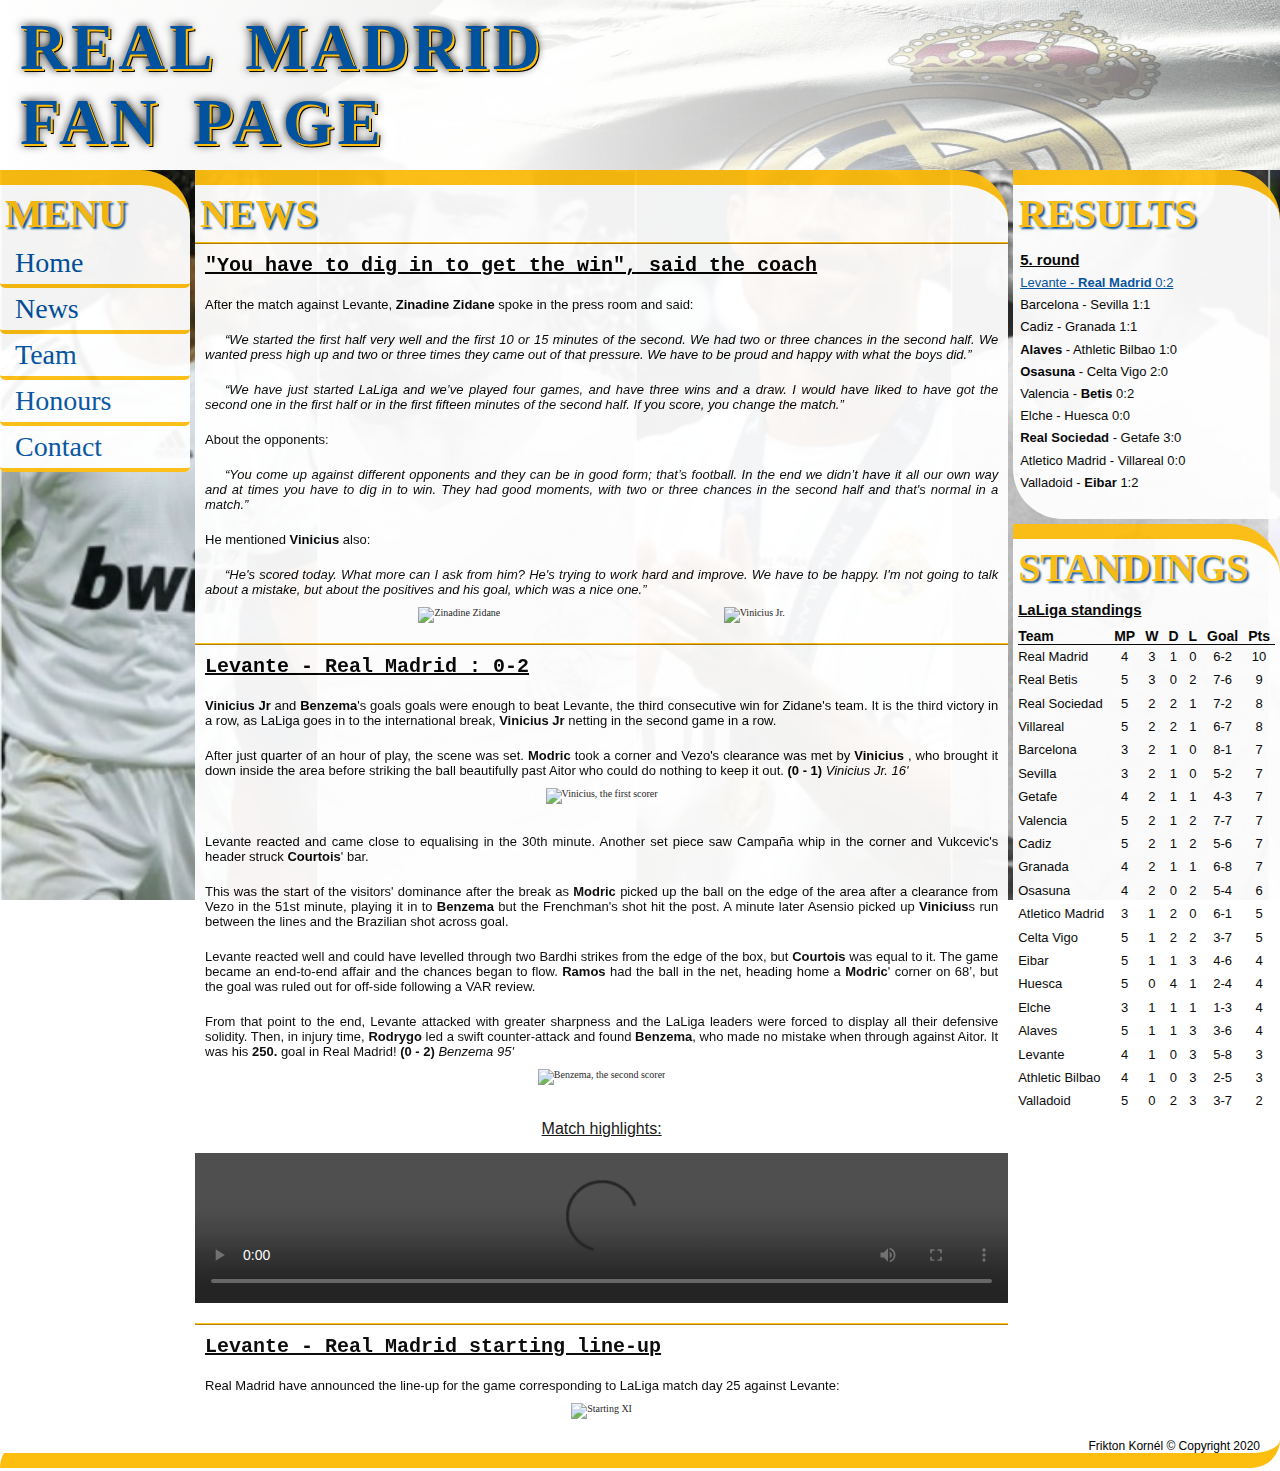
==== commit 8faa209e: "Language: English" ====
--- a/index.html
+++ b/index.html
@@ -5,30 +5,30 @@
     <meta name="viewport" content="width=device-width, initial-scale=1.0">
     <link rel="stylesheet" href="./css/styles.css">
     <link rel="stylesheet" media="screen" href="https://fontlibrary.org/face/beon" type="text/css"/> 
-    <title>Real Madrid Szurkolói Oldal</title>
+    <title>Real Madrid Fan Page</title>
 </head>
 <body>
     <header class="mainhead">
         <h1>Real Madrid
-            szurkolói oldal</h1>
+            Fan Page</h1>
         
         <nav class="hamburger">
             <div id="menuToggle"> 
-                <!--rejtett checkbox-->
+                <!--hidden checkbox-->
                 <input id="toggle" name="Toggle" type="checkbox" />
                 <label for="toggle">
-                    <span>Menü</span>
-                    <!--hamburger ikon-->
+                    <span>Menu</span>
+                    <!--hamburger icon-->
                     <q></q>
                     <q></q>
                     <q></q>
                 </label>
                 <ul id="menu">
                     <li><a href="index.html">Home</a></li>
-                    <li><a href="index.html#lastnews">Hírek</a></li>
-                    <li><a href="team.html">Csapat</a></li>
-                    <li><a href="honours.html">Sikerek</a></li>
-                    <li><a href="contact.html">Kapcsolat</a></li>
+                    <li><a href="index.html#lastnews">News</a></li>
+                    <li><a href="team.html">Team</a></li>
+                    <li><a href="honours.html">Honours</a></li>
+                    <li><a href="contact.html">Contact</a></li>
                 </ul>
             </div>
         </nav>
@@ -37,20 +37,20 @@
     <div class="mainpage">
         
         <nav class="menu">
-            <div><h2>Menü</h2></div>
+            <div><h2>Menu</h2></div>
             <div>
             <a href="index.html">Home</a>
-            <a href="index.html#lastnews">Hírek</a>
-            <a href="team.html">Csapat</a>
-            <a href="honours.html">Sikerek</a>
-            <a href="contact.html">Kapcsolat</a>
+            <a href="index.html#lastnews">News</a>
+            <a href="team.html">Team</a>
+            <a href="honours.html">Honours</a>
+            <a href="contact.html">Contact</a>
             </div>
         </nav>
 
         <div class="results">
-            <h2>Eredmények</h2>
+            <h2>Results</h2>
             <ul>
-                <li>5. forduló</li>
+                <li>5. round</li>
                 <li><a href="#levreal">Levante - <strong>Real Madrid</strong> 0:2</a></li>
                 <li>Barcelona - Sevilla 1:1</li>
                 <li>Cadiz - Granada 1:1</li>
@@ -65,16 +65,16 @@
         </div>
 
         <div class="news" id="lastnews">
-            <h2>Hírek</h2>
+            <h2>News</h2>
             <article>
-            <h3>Mérkőzés utáni nyilatkozatok</h3>
-                <p>A mérkőzés után <strong>Zinadine Zidane</strong> értékelte a látottakat: </p>
-                <p><q>Nagyon jól kezdtük az első félidőt és a második játékrész első 10-15 percét. A második félidőben kettő vagy három lehetőségünk volt. Már az ő térfelükön igyekeztünk nyomást gyakorolni rájuk, ebből sikerült kidolgozni ezeket a helyzeteket. Büszkének és boldognak kell lennünk amiatt, amit a fiúk ma letettek az asztalra.</q></p> 
-                <p><q>A bajnokság még csak most kezdődött számunkra, négy mérkőzést játszottunk, három győzelem és egy döntetlen a mérlegünk. Örültem volna, ha ma a második találatot már az első félidőben vagy a második elején megszerezzük, Ha betalálsz, megváltoztatod a mérkőzést is.</q></p>
-                <p>Elmondta véleményét az ellenfél játékáról:</p>
-                <p><q>Különböző csapatok ellen játszol és ők is lehetnek jó formában; erről szól a futball. Visszatekintve nem játszottunk végig úgy, ahogy akartunk, de néha meg kell szenvedned a győzelemért. Voltak jó pillanataik, a második félidőben kettő vagy három helyzetük is volt, de ez normális egy mérkőzésen.</q></p>
-                <p>Az edző végül nyilatkozott a gólszerzőről, <strong>Viniciusról</strong> is:</p>
-                <p><q>Gólt szerzett ma. Mi mást kérhetnék még tőle? Keményen dolgozik és fejlődik. Örülnünk kell ennek. Nem fogok egy hibáról beszélni, csak a pozitívumokról és a gólról, ami mellesleg igazán szép volt.</q></p>
+            <h3>"You have to dig in to get the win", said the coach</h3>
+                <p>After the match against Levante, <strong>Zinadine Zidane</strong> spoke in the press room and said: </p>
+                <p><q>We started the first half very well and the first 10 or 15 minutes of the second. We had two or three chances in the second half. We wanted press high up and two or three times they came out of that pressure. We have to be proud and happy with what the boys did.</q></p> 
+                <p><q>We have just started LaLiga and we’ve played four games, and have three wins and a draw. I would have liked to have got the second one in the first half or in the first fifteen minutes of the second half. If you score, you change the match.</q></p>
+                <p>About the opponents:</p>
+                <p><q>You come up against different opponents and they can be in good form; that’s football. In the end we didn’t have it all our own way and at times you have to dig in to win. They had good moments, with two or three chances in the second half and that's normal in a match.</q></p>
+                <p>He mentioned <strong>Vinicius</strong> also:</p>
+                <p><q>He's scored today. What more can I ask from him? He's trying to work hard and improve. We have to be happy. I'm not going to talk about a mistake, but about the positives and his goal, which was a nice one.</q></p>
             
             <div class="photo">
                 <div><img src="https://www.realmadrid.com/img/horizontal_940px/_av30407_20201004071029.jpg" alt="Zinadine Zidane"/></div>
@@ -84,22 +84,23 @@
 
             <article>
             <h3 id="levreal">Levante - Real Madrid : 0-2</h3>
-                <p><strong>Vinicius Jr</strong> és <strong>Benzema</strong> gólja elég volt a Levante idegenbeli legyőzéséhez, ezzel pedig a tabella élén várja a következő fordulót a <strong>Real Madrid</strong> csapata. Ez volt a csapat 3. győzelme zsinórban, egyúttal a fiatal brazil támadó, <strong>Vinicius Jr</strong> már a 2. gólját szerezte idén.</p>
-                <p>Az első negyedóra után adódott az első komolyabb helyzet a vendég csapat előtt, <strong>Modric</strong> szöglete után a Levante hátvédje, Vezo próbált tisztázni, azonban a labda <strong>Vinicius</strong> elé pattant, aki védhetetlenül csavarta vissza a labdát a hosszúba 13 méterről. <strong> (0 - 1) </strong> <em> Vinicius Jr. 16' </em></p>
+                <p><strong>Vinicius Jr</strong> and <strong>Benzema</strong>'s goals goals were enough to beat Levante, the third consecutive win for Zidane's team. It is the third victory in a row, as LaLiga goes in to the international break,
+                    <strong>Vinicius Jr</strong> netting in the second game in a row.</p>
+                <p>After just quarter of an hour of play, the scene was set. <strong>Modric</strong> took a corner and Vezo's clearance was met by <strong>Vinicius</strong> , who brought it down inside the area before striking the ball beautifully past Aitor who could do nothing to keep it out. <strong> (0 - 1) </strong> <em> Vinicius Jr. 16' </em></p>
                 
             <div class="photo">
-                <div><img src="https://www.realmadrid.com/img/ultrapanoramica_1500px/_av30361_20201005085023.jpg" alt="Vinicius a gólszerző"/></div>
+                <div><img src="https://www.realmadrid.com/img/ultrapanoramica_1500px/_av30361_20201005085023.jpg" alt="Vinicius, the first scorer"/></div>
             </div>    
-            <p>A 30. percben egyenlíthetett volna a Levante csapata, azonban a szögletet követően Vukcevic fejese a kapufát találta el. <strong>Courtois</strong> hálója egy kis szerencsével ugyan, de érintetlen maradt.</p>
-            <p>A második félidőt nagyobb lendülettel kezdte a vendég csapat, <strong>Benzema</strong> növelhette volna a Real Madrid előnyét rögtön az 51. percben: <strong>Modric</strong> szerzett labdát a Levante tizenhatosánál, a labda <strong>Benzemához</strong> került, aki végül 16 méterről a kapufát találta el. Egy perccel később ismét nagy helyzet adódott a Real Madrid előtt, de <strong>Vinicius</strong> lövése végül elment keresztben a Levante kapuja előtt.</p>
-            <p>Igazi nyíltsisakos küzdelem folyt a pályán, a Levante oldalán Bardhi lőtt kétszer is veszélyesen kapura, de mindkét esetben <strong>Courtois</strong> védései kellettek az előny megtartásához. A másik oldalon <strong>Ramos</strong> fejelte <strong>Modric</strong> szögletét a Levante kapujába, azonban a VAR segítségével végül a gólt les miatt érvényzelenítették.</p>
-            <p>A mérkőzés vége felé egyre inkább feladta védekezését a hazai csapat az egyenlítés érdekében, ám a második félidő hosszabbításában ez megbosszulta magát. A becserélt <strong>Rodrygo</strong> indította a kontratámadást, amelynek a végén <strong>Benzema</strong> már nem hibázott. Ez volt a francia támadó <strong>250.</strong> gólja a Real színeiben! <strong> (0 - 2) </strong> <em> Benzema 95' </em></p>
+            <p>Levante reacted and came close to equalising in the 30th minute. Another set piece saw Campaña whip in the corner and Vukcevic's header struck <strong>Courtois</strong>' bar.</p>
+            <p>This was the start of the visitors' dominance after the break as <strong>Modric</strong> picked up the ball on the edge of the area after a clearance from Vezo in the 51st minute, playing it in to <strong>Benzema</strong> but the Frenchman's shot hit the post. A minute later Asensio picked up <strong>Vinicius</strong>s run between the lines and the Brazilian shot across goal.</p>
+            <p>Levante reacted well and could have levelled through two Bardhi strikes from the edge of the box, but <strong>Courtois</strong> was equal to it. The game became an end-to-end affair and the chances began to flow. <strong>Ramos</strong> had the ball in the net, heading home a <strong>Modric</strong>' corner on 68’, but the goal was ruled out for off-side following a VAR review.</p>
+            <p>From that point to the end, Levante attacked with greater sharpness and the LaLiga leaders were forced to display all their defensive solidity. Then, in injury time, <strong>Rodrygo</strong> led a swift counter-attack and found <strong>Benzema</strong>, who made no mistake when through against Aitor. It was his <strong>250.</strong> goal in Real Madrid! <strong> (0 - 2) </strong> <em> Benzema 95' </em></p>
             <div class="photo">
-            <div><img src="https://www.news1.news/news1/wp-content/uploads/2020/10/1011603-1068x561.jpeg" alt="Benzema a második gól szerzője"/></div>
+            <div><img src="https://www.realmadrid.com/img/galeria-marca/_av30266_20201004050526.jpg" alt="Benzema, the second scorer"/></div>
             </div>    
             
             <div class="video">
-                <h4>A mérkőzés összefoglalója:</h4>
+                <h4>Match highlights:</h4>
                 <div>
                     <video controls>
                     <source src="https://content.photodollar.in/1b38e412-e899-4c57-b36d-df7da7aaa497.mp4" type="video/mp4">
@@ -109,27 +110,27 @@
             </article>
 
             <article>
-            <h3 id="prelevreal">Levante - Real Madrid összeállítások</h3>
-                <p>A mérkőzés előtt hivatalosan ismertették a kezdőcsapatokat:</p>
+            <h3 id="prelevreal">Levante - Real Madrid starting line-up</h3>
+                <p>Real Madrid have announced the line-up for the game corresponding to LaLiga match day 25 against Levante:</p>
                 <div class="photo">
-                    <div><img src="https://pbs.twimg.com/media/EjfKKgbWsAAlrNw?format=jpg&name=medium" alt="A kezdő csapat"/></div>
+                    <div><img src="https://pbs.twimg.com/media/EjfKKgbWsAAlrNw?format=jpg&name=medium" alt="Starting XI"/></div>
                 </div>
             </article>
         </div>
 
         <div class="ligatable">
-            <h2>Tabella</h2>
+            <h2>Standings</h2>
             <table>
-                <caption>LaLiga állása</caption>
+                <caption>LaLiga standings</caption>
                 <thead>
                     <tr>
-                        <th>Csapat</th>
-                        <th>M</th>
-                        <th>Gy</th>
+                        <th>Team</th>
+                        <th>MP</th>
+                        <th>W</th>
                         <th>D</th>
-                        <th>V</th>
-                        <th>Gól</th>
-                        <th>Pont</th>
+                        <th>L</th>
+                        <th>Goal</th>
+                        <th>Pts</th>
                     </tr>
                 </thead>
                 <tbody>
--- a/css/styles.css
+++ b/css/styles.css
@@ -9,8 +9,8 @@
     margin: 0;
     padding: 0;
 }
-/*MINDEN-OLDAL-----------------------------------*/
-/*fejléc*/
+/*ALL PAGE-----------------------------------*/
+/*header*/
 header {
     display: block;
     background-image: url(../pics/flag2.jpg), linear-gradient(to right, rgb(255, 255, 255, 1), rgba(255,255,255,0.9), 70%, rgba(255,255,255,0.01) 100%);
@@ -44,7 +44,7 @@
     text-shadow: 2px 2px 2px rgb(0, 82, 152);
 }
 
-/*menü*/
+/*menu*/
 .menu {
     grid-area: 1/1/4/2;
 }
@@ -76,8 +76,8 @@
     color: rgba(254,190,16,1);
 }
 
-/*hamburger menü*/
-/*ikon*/
+/*hamburger menu*/
+/*icon*/
 #menuToggle label q {
     display: block;
     width: 30px;
@@ -100,7 +100,7 @@
     transform-origin: 0% 0%;
 }
 
-/*hamburger menü pozíció*/
+/*hamburger menu position*/
 #menuToggle {
     display: block;
     position: relative;
@@ -126,7 +126,7 @@
     background: rgba(254,190,16,1);
 }
 
-/*input elrejtése*/
+/*input hiding*/
 #menuToggle input {
     display: block;
     width: 30px;
@@ -160,7 +160,7 @@
     display: none;
   }
 
-/*menü lista*/
+/*menu list*/
 #menu {
     position: absolute;
     margin: -40px 0 0 -20px;
@@ -184,7 +184,7 @@
     left: 0;
   }
 
-/*lábléc*/
+/*footer*/
 footer {
     display: block;
     font-family: Verdana, Geneva, Tahoma, sans-serif;
@@ -217,7 +217,7 @@
     opacity: 0.95;
 }
 
-/*eredmények*/
+/*results*/
 .results {
     grid-area: 1/3/3/4;
     border-top: 15px solid rgba(254,190,16,1);
@@ -225,7 +225,7 @@
     padding: 0px 0px 20px 0px;
 }
 
-/*eredmények lista*/
+/*results list*/
 .results ul {
     font-family: Verdana, Geneva, Tahoma, sans-serif;
     font-size: 1.3rem;
@@ -258,7 +258,7 @@
     border-radius: 1px 50px 5px;
 }
 
-/*táblázat*/
+/*standings*/
 .ligatable {
     grid-area: 3/3/4/4;
     border-top: 15px solid rgba(254,190,16,1);
@@ -302,7 +302,7 @@
     background-color: rgba(254,190,16,1);
 }
 
-/*szövegrész*/
+/*news*/
 h3 {
     font-family: "Lucida Console", Monaco, monospace;
     text-align: left;
@@ -334,7 +334,7 @@
     padding: 20px;
 }
 
-/*képek videók*/
+/*picture video*/
 .photo div,
 .video div {
     background-image: none;
@@ -599,7 +599,7 @@
     width: 150px;
 }
 
-/*MOBIL-VÁLTOZAT-------------------------------*/
+/*MOBIL-Version-------------------------------*/
 @media screen and (min-width: 992px) {
     .hamburger {
         display: none;
